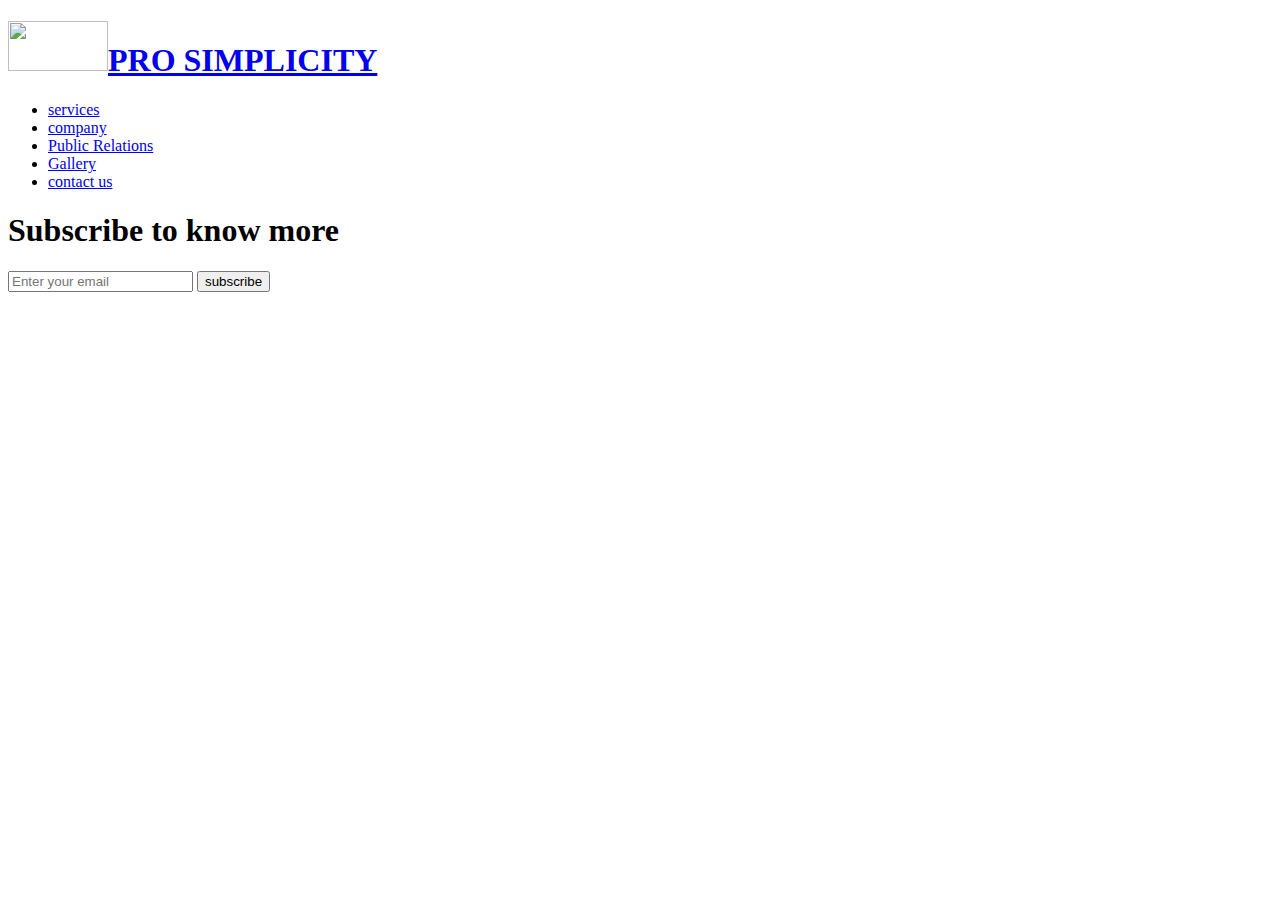
==== prosimplicity_winner/header_footer/header.html @ 7319cdc9 "update prosimplicity project" ====
<!DOCTYPE html>
<html>
	<head>
		<meta name="viewport" content="width=device-width" >
		<title>PRO SIMPLICITY</title>
		<link rel="stylesheet" href="css/style.css">
	</head>
	<body>
		<header>
			<div class="container">
				<div id="branding">
					<h1><a href="index.html"><img src="mypics/logo.jpg" width="100" height="50"/><span class="highlight">PRO SIMPLICITY </span> </a></h1>
				</div>
				<nav>
					<ul>
						<li class="current"><a href="services.php">services</a></li>
						<li><a href="company.php">company</a></li>
						<li><a href="pub_relations.php">Public Relations</a></li>
						<li><a href="#">Gallery</a></li>
						<li><a href="contact.php">contact us</a></li>
					</ul>
				</nav>
			</div>
		</header>
		<section id="news">
			<div class="container">
				<h1>Subscribe to know more</h1>
				<form>
					<input type="email" placeholder="Enter your email">
					<button type="submit" class="button_1">subscribe</button>
				</form>
			</div>
		</section>
	</body>



</html>
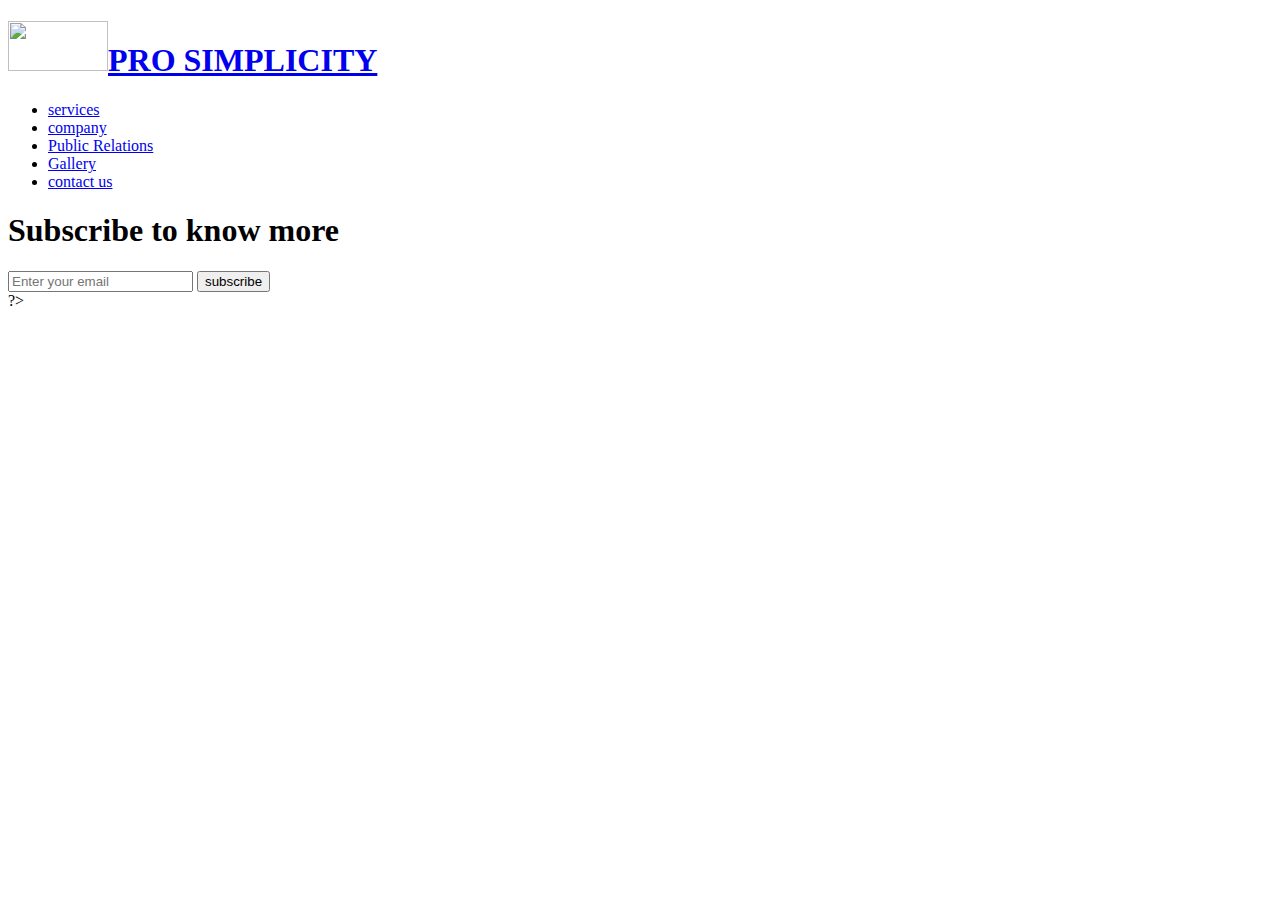
==== commit 20b324e1: "commit new changes" ====
--- a/prosimplicity_winner/header_footer/header.html
+++ b/prosimplicity_winner/header_footer/header.html
@@ -25,9 +25,9 @@
 		<section id="news">
 			<div class="container">
 				<h1>Subscribe to know more</h1>
-				<form>
-					<input type="email" placeholder="Enter your email">
-					<button type="submit" class="button_1">subscribe</button>
+				<form  method="POST" action="clude.php" enctype="multipart/form-data">
+					<input type="email" name="email" placeholder="Enter your email">
+					<button type="submit" name="register" class="button_1">subscribe</button>
 				</form>
 			</div>
 		</section>
@@ -35,4 +35,8 @@
 
 
 
-</html>+</html>
+
+
+
+?>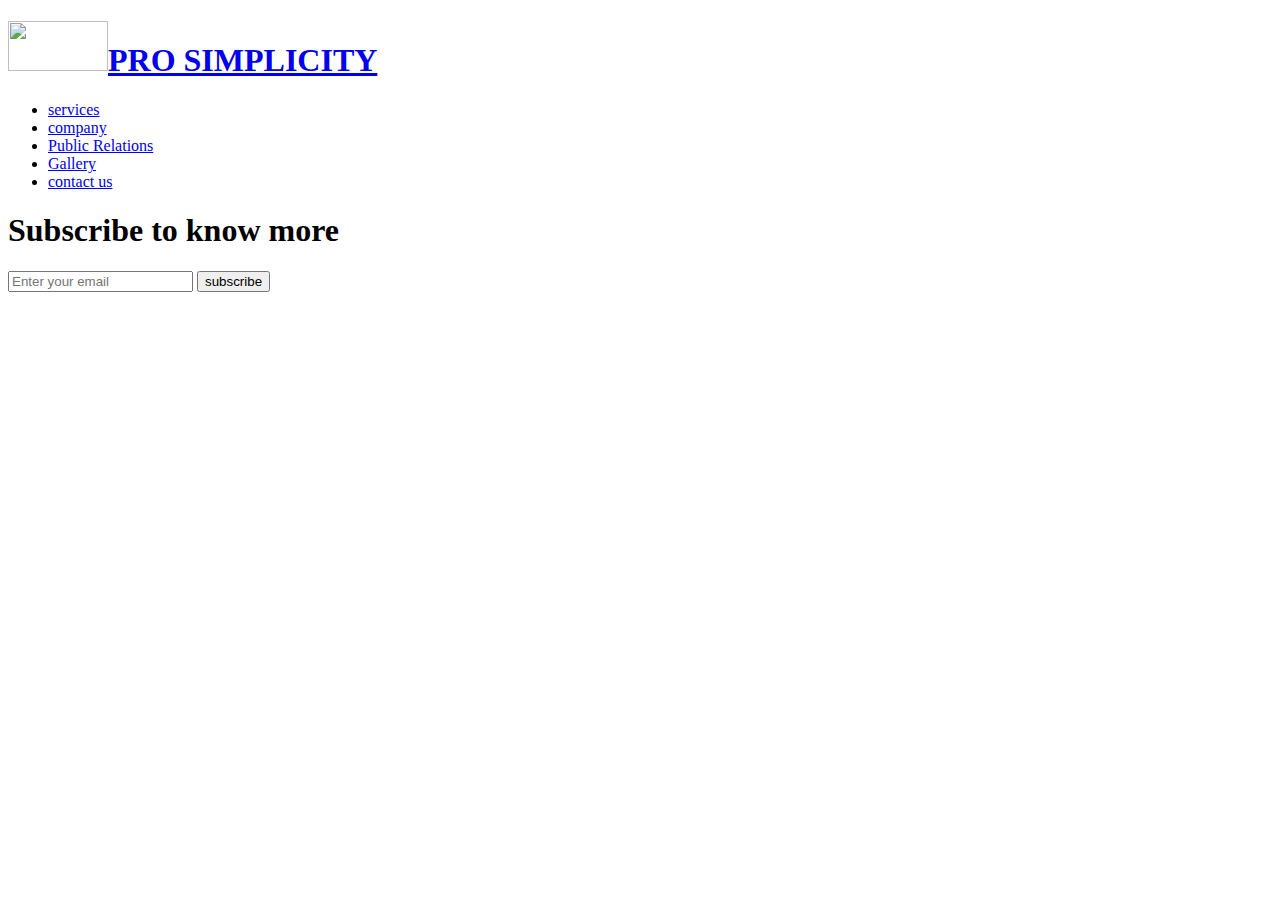
==== commit c33f4137: "commit new changes" ====
--- a/prosimplicity_winner/header_footer/header.html
+++ b/prosimplicity_winner/header_footer/header.html
@@ -25,9 +25,9 @@
 		<section id="news">
 			<div class="container">
 				<h1>Subscribe to know more</h1>
-				<form  method="POST" action="clude.php" enctype="multipart/form-data">
-					<input type="email" name="email" placeholder="Enter your email">
-					<button type="submit" name="register" class="button_1">subscribe</button>
+				<form>
+					<input type="email" placeholder="Enter your email">
+					<button type="submit" class="button_1">subscribe</button>
 				</form>
 			</div>
 		</section>
@@ -35,8 +35,4 @@
 
 
 
-</html>
-
-
-
-?>+</html>